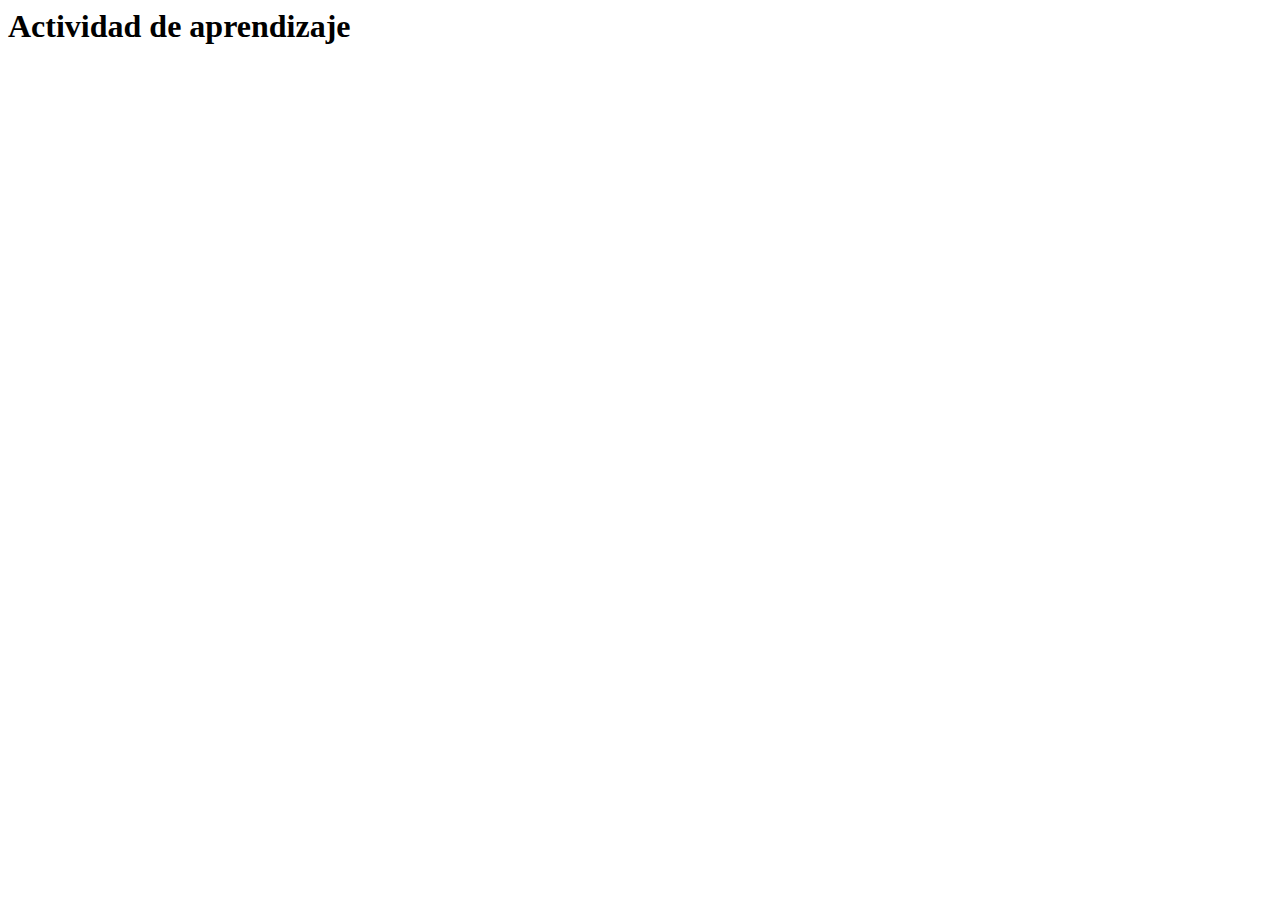
==== public/actividades/actividad.html @ e5ebb2e1 "Initial commit" ====
<html lang="en">
<head>
  <meta charset="UTF-8">
  <meta http-equiv="X-UA-Compatible" content="IE=edge">
  <meta name="viewport" content="width=device-width, initial-scale=1.0">
  <title>Actividad de aprendizaje</title>
</head>
<body>
  <h1>Actividad de aprendizaje</h1>
</body>
</html>
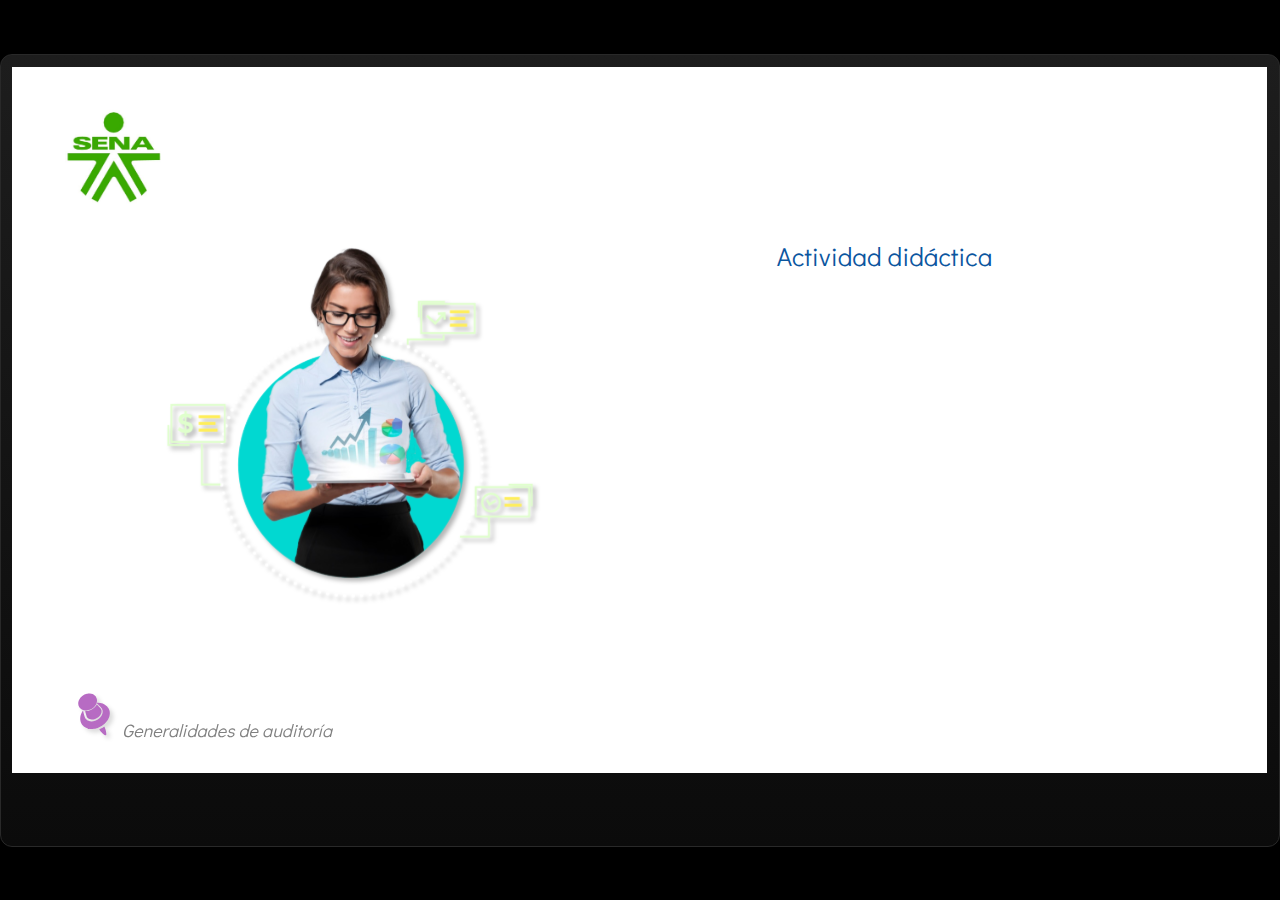
==== commit 177c5eeb: "entrega 1" ====
--- a/public/actividades/actividad.html
+++ b/public/actividades/actividad.html
@@ -1,11 +1,423 @@
-<html lang="en">
+﻿<!doctype html>
+<html lang="es">
 <head>
-  <meta charset="UTF-8">
-  <meta http-equiv="X-UA-Compatible" content="IE=edge">
-  <meta name="viewport" content="width=device-width, initial-scale=1.0">
-  <title>Actividad de aprendizaje</title>
+  <meta charset="utf-8">
+  <!-- Creado con Storyline 360 - http://www.articulate.com  -->
+  <!-- version: 3.75.30269.0 -->
+  <title>Actividad did&#225;ctica</title>
+  <meta http-equiv="x-ua-compatible" content="IE=edge"/>
+  <meta name="viewport" content="width=device-width,initial-scale=1,user-scalable=no,shrink-to-fit=no,minimal-ui"/>
+  <meta name="apple-mobile-web-app-capable" content="yes"/>
+  <style>
+    html, body { height: 100%; padding: 0; margin: 0 }
+    #app { height: 100%; width: 100%; }
+  </style>
+
+  <script>
+    window.DS = {};
+    window.globals = {
+      DATA_PATH_BASE: '',
+      HAS_FRAME: true,
+      HAS_SLIDE: true,
+
+      lmsPresent: false,
+      tinCanPresent: false,
+      cmi5Present: false,
+      aoSupport: false,
+      scale: 'show all',
+      captureRc: false,
+      browserSize: 'optimal',
+      bgColor: '#000000',
+      features: 'AccessibleVideo,BackgroundAudio,ConnectionMessages,FullScreenToggle,InsertSvgPicture,LayerPresentAsDialog,MultipleQuizTracking,PlayerSpeedControl,StreamingVideo,UpdatedThemeEditor,UseAudioElement,VideoTranscripts',
+      themeName: 'classic',
+      preloaderColor: '#FFFFFF',
+      suppressAnalytics: false,
+      productChannel: 'stable',
+      publishSource: 'storyline',
+      aid: 'aid|5304b41d-7af7-4125-b8d1-83eb222823e2',
+      cid: '78f74de7-24e0-4bcf-98dd-7c0b0997ad29',
+      playerVersion: '3.75.30269.0',
+      publishTimestamp: '2023-10-09T04:35:26.6477222Z',
+      maxIosVideoElements: 10,
+      connectionSettings: { },
+
+      
+      parseParams: function(qs) {
+        if (window.globals.parsedParams != null) {
+          return window.globals.parsedParams;
+        }
+        qs = (qs || window.location.search.substr(1)).split('+').join(' ');
+        var params = {},
+            tokens,
+            re = /[?&]?([^=]+)=([^&]*)/g;
+
+        while (tokens = re.exec(qs)) {
+          params[decodeURIComponent(tokens[1]).trim()] =
+            decodeURIComponent(tokens[2]).trim();
+        }
+        window.globals.parsedParams = params;
+        return params;
+      }
+
+    };
+  </script>
+  <script>
+    var isIe11 = ('ActiveXObject' in window || window.MSBlobBuilder != null)
+      && window.msCrypto != null && !window.ActiveXObject;
+    if (isIe11) {
+      window.globals.unsupportedBrowser = true;
+      document.write(atob('[base64]'));
+    }
+  </script>
+  
+  <script>window.THREE = { };</script>
+  
 </head>
-<body>
-  <h1>Actividad de aprendizaje</h1>
+<body style="background: #000000" class="cs-HTML theme-classic">
+  <!-- 360 -->
+  <script>!function(){var e,i=/iPhone/i,o=/iPod/i,n=/iPad/i,t=/\biOS-universal(?:.+)Mac\b/i,r=/\bAndroid(?:.+)Mobile\b/i,a=/Android/i,d=/(?:SD4930UR|\bSilk(?:.+)Mobile\b)/i,p=/Silk/i,l=/Windows Phone/i,u=/\bWindows(?:.+)ARM\b/i,b=/BlackBerry/i,s=/BB10/i,c=/Opera Mini/i,f=/\b(CriOS|Chrome)(?:.+)Mobile/i,h=/Mobile(?:.+)Firefox\b/i,v=function(e){return void 0!==e&&"MacIntel"===e.platform&&"number"==typeof e.maxTouchPoints&&e.maxTouchPoints>1&&"undefined"==typeof MSStream};e=function(e){var m={userAgent:"",platform:"",maxTouchPoints:0};e||"undefined"==typeof navigator?"string"==typeof e?m.userAgent=e:e&&e.userAgent&&(m={userAgent:e.userAgent,platform:e.platform,maxTouchPoints:e.maxTouchPoints||0}):m={userAgent:navigator.userAgent,platform:navigator.platform,maxTouchPoints:navigator.maxTouchPoints||0};var g=m.userAgent,y=g.split("[FBAN");void 0!==y[1]&&(g=y[0]),void 0!==(y=g.split("Twitter"))[1]&&(g=y[0]);var A=function(e){return function(i){return i.test(e)}}(g),w={apple:{phone:A(i)&&!A(l),ipod:A(o),tablet:!A(i)&&(A(n)||v(m))&&!A(l),universal:A(t),device:(A(i)||A(o)||A(n)||A(t)||v(m))&&!A(l)},amazon:{phone:A(d),tablet:!A(d)&&A(p),device:A(d)||A(p)},android:{phone:!A(l)&&A(d)||!A(l)&&A(r),tablet:!A(l)&&!A(d)&&!A(r)&&(A(p)||A(a)),device:!A(l)&&(A(d)||A(p)||A(r)||A(a))||A(/\bokhttp\b/i)},windows:{phone:A(l),tablet:A(u),device:A(l)||A(u)},other:{blackberry:A(b),blackberry10:A(s),opera:A(c),firefox:A(h),chrome:A(f),device:A(b)||A(s)||A(c)||A(h)||A(f)},any:!1,phone:!1,tablet:!1};return w.any=w.apple.device||w.android.device||w.windows.device||w.other.device,w.phone=w.apple.phone||w.android.phone||w.windows.phone,w.tablet=w.apple.tablet||w.android.tablet||w.windows.tablet,w}(),"object"==typeof exports&&"undefined"!=typeof module?module.exports=e:"function"==typeof define&&define.amd?define((function(){return e})):this.isMobile=e}();
+    window.isMobile.apple.tablet = window.isMobile.apple.tablet ||
+      (navigator.platform === 'MacIntel' && navigator.maxTouchPoints > 1);
+    window.isMobile.apple.device = window.isMobile.apple.device || window.isMobile.apple.tablet;
+    window.isMobile.tablet = window.isMobile.tablet || window.isMobile.apple.tablet;
+    window.isMobile.any = window.isMobile.any || window.isMobile.apple.tablet;
+  </script>
+
+  <div id="focus-sink" tabindex="-1"></div>
+
+  <div id="preso"></div>
+  <script>
+    (function() {
+
+      var classTypes = [ 'desktop', 'mobile', 'phone', 'tablet' ];
+
+      var addDeviceClasses = function(prefix, testObj) {
+        var curr, i;
+        for (i = 0; i < classTypes.length; i++) {
+          curr = classTypes[i];
+          if (testObj[curr]) {
+            document.body.classList.add(prefix + curr);
+          }
+        }
+      };
+
+      var params = window.globals.parseParams(),
+          isDevicePreview = params.devicepreview === '1',
+          isPhoneOverride = params.deviceType === 'phone' || (isDevicePreview && params.phone == '1'),
+          isTabletOverride = (params.deviceType === 'tablet' || isDevicePreview) && !isPhoneOverride,
+          isMobileOverride = isPhoneOverride || isTabletOverride;
+
+      var deviceView = {
+        desktop: !window.isMobile.any && !isMobileOverride,
+        mobile: window.isMobile.any || isMobileOverride,
+        phone: isPhoneOverride || (window.isMobile.phone && !isTabletOverride),
+        tablet: isTabletOverride || window.isMobile.tablet
+      };
+
+      window.globals.deviceView = deviceView;
+      window.isMobile.desktop = !window.isMobile.any;
+      window.isMobile.mobile = window.isMobile.any;
+
+      addDeviceClasses('view-', deviceView);
+
+    })();
+  </script>
+  
+  <script src='story_content/user.js' type=text/javascript></script>
+  <div class="slide-loader"></div>
+
+  <script>
+    if (window.globals.deviceView.isMobile) { var doc = document, loader = doc.body.querySelector('.slide-loader'); [ 1, 2, 3 ].forEach(function(n) { var d = doc.createElement('div'); d.style.backgroundColor = window.globals.preloaderColor; d.classList.add('mobile-loader-dot'); d.classList.add('dot' + n); loader.appendChild(d); }); }
+  </script>
+
+  <div class="mobile-load-title-overlay" style="display: none">
+    <div class="mobile-load-title">Actividad did&#225;ctica</div>
+  </div>
+
+  <div class="mobile-chrome-warning"></div>
+
+  
+<style>
+  .warn-connection-dialog {
+    display: none;
+    background: transparent;
+    pointer-events: none;
+    position: fixed;
+    left: 0;
+    top: 0;
+    width: 100%;
+    height: 100%;
+    z-index: 999;
+  }
+
+  .warn-connection-content {
+    border-radius: 4px;
+    background: white;
+    border: 1px solid #E7E7E7;
+    color: #333333;
+    box-shadow: 0 2px 4px rgba(0, 0, 0, 0.25);
+    transition: all 150ms ease-out;
+    position: absolute;
+    white-space: nowrap;
+  }
+
+  .view-phone.is-landscape .warn-connection-content {
+    left: 23px;
+    bottom: 23px;
+  }
+
+  .view-tablet.is-landscape .warn-connection-content {
+    left: 50%;
+    top: 20px;
+    transform: translateX(-50%);
+  }
+
+  .is-portrait .warn-connection-content {
+    transform: translate(-50%, calc(-100% - 15px));
+  }
+
+  .warn-connection-content p {
+    display: inline-block;
+    margin: 0 8px 0 0;
+    line-height: 33px;
+    font-size: 11px;
+  }
+
+  .warn-connection-content svg {
+    position: relative;
+    vertical-align: middle;
+    margin: 0 2px 2px 8px;
+  }
+
+  .view-desktop .warn-connection-content {
+    left: 1.5em;
+    bottom: 1.5em;
+  }
+
+  .view-desktop .warn-connection-content p {
+    font-size: 1.1em;
+  }
+
+  .is-offline .warn-connection-dialog {
+    display: block;
+  }
+
+  .is-offline .cs-panel * {
+    pointer-events: none !important;
+  }
+
+  .is-offline .cs-panel {
+    pointer-events: all !important;
+  }
+
+  .is-offline #nav-controls * {
+    pointer-events: none !important;
+  }
+
+  .is-offline #nav-controls {
+    pointer-events: all !important;
+  }
+</style>
+
+<div class="warn-connection-dialog">
+  <div class="warn-connection-content">
+    <svg width="17" height="15" viewBox="0 0 17 15" xmlns="http://www.w3.org/2000/svg">
+      <path fill="#8F0000" stroke="white" d="M16.07,12.98 L15.88,12.23 L9.51,1.21 C8.97,0.26,7.6,0.26,7.06,1.21 L0.69,12.23 C0.15,13.16,0.81,14.36,1.91,14.36 H14.65 C15.47,14.36,16.05,13.7,16.07,12.98 Z"/>
+      <path fill="white" stroke="white" d="M8.58,5.5 C8.35,5.28,8.5,5.35,8.21,5.32 C8.09,5.35,7.97,5.49,7.96,5.67 C7.97,5.79,7.98,5.92,7.98,6.04 L7.98,6.04 C7.99,6.17,8,6.31,8.01,6.43 L8.01,6.44 C8.03,6.92,8.06,7.41,8.09,7.9 L8.09,7.9 C8.12,8.39,8.14,8.88,8.17,9.37 C8.17,9.39,8.18,9.42,8.2,9.44 C8.23,9.46,8.25,9.47,8.28,9.47 C8.31,9.47,8.34,9.46,8.35,9.44 C8.37,9.43,8.38,9.4,8.39,9.35 L8.39,9.34 C8.39,9.24,8.4,9.15,8.4,9.05 L8.4,9.05 C8.41,8.96,8.41,8.86,8.42,8.75 C8.43,8.44,8.45,8.12,8.47,7.81 L8.47,7.81 C8.49,7.49,8.51,7.18,8.53,6.87 C8.55,6.46,8.56,6.05,8.59,5.64 L8.6,5.62 C8.6,5.57,8.59,5.53,8.58,5.5 L8.21,5.32 Z"/>
+      <circle fill="white" stroke="white" cx="8.3" cy="11.35" r="0.3"/>
+    </svg>
+    <p>You are offline. Trying to reconnect...</p>
+  </div>
+</div>
+
+<script>
+  (function() {
+    window.DS.connection = {
+      warningShown: false,
+      assets: {},
+      loadingAssetGroup: false,
+      retryDelay: 500
+    };
+
+    // @TODO this is POC code and can be cleaned up a bit more if we move forward
+    // with the feature
+
+
+
+    // The `window.globals.features` variable must be set in `webpack.dev.config` when testing locally - it is not enough
+    // to have it in the data - but it must be set there as well.
+    var useConnectionMessages = window.AbortController != null &&
+      window.location.protocol != 'file:' &&
+      window.globals.features.indexOf('ConnectionMessages') != -1;
+
+    window.DS.connection.useConnectionMessages = useConnectionMessages
+
+    var assetCount = 0;
+    var checkLoadedId;
+    var connectionSettings = window.globals.connectionSettings;
+
+    if (useConnectionMessages && connectionSettings != null) {
+      var contentEl = document.querySelector('.warn-connection-content');
+      var messageEl = contentEl.querySelector('p')
+
+      if (connectionSettings.useDarkTheme) {
+        contentEl.style.borderColor = '#BABBBA';
+        contentEl.style.backgroundColor = '#282828';
+        contentEl.style.color = '#FFFFFF';
+      }
+
+      if (connectionSettings.message != null) {
+        messageEl.textContent = window.decodeURIComponent(connectionSettings.message);
+      }
+    }
+
+    function checkAssetsReady() {
+      for (var i in DS.connection.assets) {
+        if (!DS.connection.assets[i].success) {
+          return false;
+        }
+      }
+      return true;
+    }
+
+    function stopAssetGroup() {
+      if (!useConnectionMessages) { return; }
+
+      assetCount = 0;
+
+      DS.connection.oldAssetGroup = DS.connection.assets;
+      DS.connection.assets = {};
+      DS.connection.loadingAssetGroup = false;
+      clearInterval(checkLoadedId);
+    }
+
+    function startAssetGroup() {
+      if (!useConnectionMessages) { return; }
+      var ticks = 0;
+      clearInterval(checkLoadedId);
+      checkLoadedId = setInterval(function() {
+        var loaded = 0;
+        if (assetCount === 0 && loaded === 0) {
+          clearInterval(checkLoadedId);
+          return;
+        }
+
+        for (var i in DS.connection.assets) {
+          if (DS.connection.assets[i].success) {
+            loaded++;
+          }
+        }
+
+        if (assetCount === loaded && checkAssetsReady()) {
+          for (var i in DS.connection.assets) {
+            if (DS.connection.assets[i].action) {
+              DS.connection.assets[i].action();
+            }
+          }
+          hideWarning();
+          stopAssetGroup();
+        }
+      }, 100)
+    }
+
+    function requiredAsset(url, action, retry, type) {
+      if (!useConnectionMessages) { return; }
+      if (DS.connection.assets[url]) { return; }
+
+      DS.connection.assets[url] = {
+        success: false, action: action, retry: retry, type: type
+      };
+      assetCount = Object.keys(DS.connection.assets).length;
+      if (!DS.connection.loadingAssetGroup) {
+        startAssetGroup();
+      }
+      DS.connection.loadingAssetGroup = true;
+    }
+
+    function assetLoaded(url) {
+      if (!useConnectionMessages) { return; }
+      if (DS.connection.assets[url]) {
+        DS.connection.assets[url].success = true;
+      }
+    }
+
+    function assetFailed(url) {
+      if (!useConnectionMessages) { return; }
+      if (!DS.connection.assets[url]) {
+        if (/\.js$/.test(url)) {
+          setTimeout(function() {
+            if (DS.connection.lastSlideLoaded != null) {
+              DS.connection.lastSlideLoaded();
+            }
+          }, DS.connection.retryDelay);
+        }
+        return;
+      }
+      if (!DS.connection.warningShown) { showWarning(); }
+      if (DS.connection.assets[url].retry) {
+        setTimeout(function() {
+          if (!DS.connection.assets[url].success) {
+            DS.connection.assets[url].retry()
+          }
+        }, DS.connection.retryDelay);
+      }
+    }
+
+    function hideWarning() {
+      document.body.classList.remove('is-offline');
+      DS.connection.warningShown = false;
+    }
+    DS.connection.hideWarning = hideWarning
+
+    function showWarning(btn) {
+      document.body.classList.add('is-offline')
+      DS.connection.warningShown = true;
+      updateWarningPosition();
+    }
+
+    function updateWarningPosition() {
+      if (!DS.connection.warningShown) {
+        return;
+      }
+
+      var isPortrait = document.body.classList.contains('is-portrait');
+      var warningEl = document.querySelector('.warn-connection-content');
+
+      if (isPortrait) {
+        var slide = document.querySelector('.primary-slide');
+        var slideRect = slide.getBoundingClientRect();
+
+        warningEl.style.top = `${slideRect.top}px`
+        warningEl.style.left = `${slideRect.left + slideRect.width / 2}px`
+      } else {
+        warningEl.style.top = null;
+        warningEl.style.left = null;
+      }
+
+      window.requestAnimationFrame(updateWarningPosition);
+    }
+
+    // these will all be noops if the feature flag isn't set in
+    // the data and `window.globals.features`
+    DS.connection.requiredAsset = requiredAsset;
+    DS.connection.assetLoaded = assetLoaded;
+    DS.connection.assetFailed = assetFailed;
+    DS.connection.stopAssetGroup = stopAssetGroup;
+    DS.connection.startAssetGroup = startAssetGroup;
+  })();
+</script>
+
+
+  <script>
+    
+    if (window.autoSpider && window.vInterfaceObject) {
+      document.querySelector('.mobile-load-title-overlay').style.display = 'none';
+    }
+  </script>
+
+  
+
+  <link rel="stylesheet" href="html5/data/css/output.min.css" data-noprefix/>
 </body>
-</html>+<script src="html5/lib/scripts/bootstrapper.min.js"></script>
+</html>
--- a/public/actividades/html5/data/css/output.min.css
+++ b/public/actividades/html5/data/css/output.min.css
@@ -0,0 +1,526 @@
+@font-face {
+  font-family: 'Open SansBold CharsBold2A4BCE58';
+  src: url('[data-uri]');
+  font-style: normal;
+  font-weight: normal;
+}
+@font-face {
+  font-family: 'Open Sans Charset1_ 6ae7D8F808D';
+  src: url('[data-uri]');
+  font-style: normal;
+  font-weight: normal;
+}
+@font-face {
+  font-family: 'Didact Gothic Charset1_BD909AD2';
+  src: url('[data-uri]');
+  font-style: normal;
+  font-weight: normal;
+}
+@font-face {
+  font-family: 'Didact GothicItalItalicCEE4D810';
+  src: url('[data-uri]');
+  font-style: normal;
+  font-weight: normal;
+}
+@font-face {
+  font-family: 'Didact GothicBold CBold9C68A6B0';
+  src: url('[data-uri]');
+  font-style: normal;
+  font-weight: normal;
+}
+@font-face {
+  font-family: 'Didact Gothic Charset0_9B944016';
+  src: url('[data-uri]');
+  font-style: normal;
+  font-weight: normal;
+}
+@font-face {
+  font-family: 'Didact GothicItalItalicD861B505';
+  src: url('[data-uri]');
+  font-style: normal;
+  font-weight: normal;
+}
+@font-face {
+  font-family: 'Didact GothicBold CBoldC69CEF59';
+  src: url('[data-uri]');
+  font-style: normal;
+  font-weight: normal;
+}
+.cs-HTML {
+  background: rgba(0, 0, 0, 1);
+}
+.cs-npnxnanbnsnfns00000000001 .cs-infopanel  {
+  box-shadow: 0 1px 0 rgba(0, 0, 0, 1);
+  background: rgba(255, 255, 255, 1);
+}
+.cs-npnxnanbnsnfns00000000001 .cs-infopanel .cs-link {
+  color: rgba(124, 34, 128, 1);
+}
+.cs-npnxnanbnsnfns00000000001 .cs-infopanel .cs-link:hover {
+  color: rgba(0, 0, 238, 1);
+}
+.cs-npnxnanbnsnfns00000000001 .cs-infopanel .cs-name {
+  color: rgba(68, 68, 68, 1);
+}
+.cs-npnxnanbnsnfns00000000001 .cs-infopanel .cs-title {
+  color: rgba(153, 153, 153, 1);
+}
+.cs-npnxnanbnsnfns00000000001 .cs-infopanelpopup  {
+  box-shadow: 0 1px 0 rgba(0, 0, 0, 1);
+  background: linear-gradient(180deg, rgba(29, 29, 29, 1) 0%, rgba(11, 11, 11, 1) 100%);
+}
+.cs-npnxnanbnsnfns00000000001 .cs-infopanelpopup .cs-link {
+  color: rgba(255, 255, 255, 1);
+}
+.cs-npnxnanbnsnfns00000000001 .cs-infopanelpopup .cs-link:hover {
+  color: rgba(117, 117, 117, 1);
+}
+.cs-npnxnanbnsnfns00000000001 .cs-infopanelpopup .cs-name {
+  color: rgba(114, 114, 114, 1);
+}
+.cs-npnxnanbnsnfns00000000001 .cs-infopanelpopup .cs-bio {
+  color: rgba(255, 255, 255, 1);
+}
+.cs-npnxnanbnsnfns00000000001 .cs-timer  {
+  color: rgba(255, 255, 255, 1);
+}
+.cs-npnxnanbnsnfns00000000001 .cs-duration stop:first-child {
+  stop-color: rgba(0, 215, 255, 1);
+}
+.cs-npnxnanbnsnfns00000000001 .cs-duration stop:last-child {
+  stop-color: rgba(0, 171, 255, 1);
+}
+.cs-npnxnanbnsnfns00000000001 .cs-elapsed stop:first-child {
+  stop-color: rgba(254, 227, 71, 1);
+}
+.cs-npnxnanbnsnfns00000000001 .cs-elapsed stop:last-child {
+  stop-color: rgba(252, 204, 42, 1);
+}
+.cs-npnxnanbnsnfns00000000001 .cs-timer .cs-pie .cs-innerstroke {
+  stroke: rgba(255, 255, 255, 1);
+}
+.cs-npnxnanbnsnfns00000000001 .cs-timer .cs-pie .cs-innerborder {
+  stroke: rgba(204, 204, 204, 1);
+}
+.cs-npnxnanbnsnfns00000000001 .cs-window  {
+  box-shadow: 0 8px 5px rgba(0, 0, 0, 0.2);
+  border-color: rgba(29, 29, 29, 1);
+  background: rgba(42, 42, 42, 1);
+  color: rgba(255, 255, 255, 1);
+}
+.cs-npnxnanbnsnfns00000000001 .cs-window .cs-diva {
+  border-color: rgba(49, 49, 49, 1);
+}
+.cs-npnxnanbnsnfns00000000001 .cs-window .cs-divb {
+  border-color: rgba(14, 14, 14, 1);
+}
+.cs-npnxnanbnsnfns00000000001 .cs-editor .cs-editor-slide {
+  color: rgba(255, 255, 255, 1);
+}
+.cs-npnxnanbnsnfns00000000001 .cs-editor .cs-editor-html {
+  color: rgba(255, 255, 255, 1);
+}
+.cs-npnxnanbnsnfns00000000001 .cs-editor .cs-editor-button {
+  text-shadow: 0 1px 0 rgba(0, 0, 0, 1);
+  color: rgba(255, 255, 255, 1);
+  border-color: rgba(3, 3, 3, 1);
+  background: linear-gradient(180deg, rgba(51, 51, 51, 1) 0%, rgba(20, 20, 20, 1) 100%);
+}
+.cs-npnxnanbnsnfns00000000001 .cs-editor .cs-editor-button:hover {
+  background: linear-gradient(180deg, rgba(58, 58, 58, 1) 0%, rgba(12, 12, 12, 1) 100%);
+}
+.cs-npnxnanbnsnfns00000000001 .cs-editor .cs-editor-button:active {
+  background: linear-gradient(180deg, rgba(20, 20, 20, 1) 0%, rgba(50, 50, 50, 1) 100%);
+}
+.cs-npnxnanbnsnfns00000000001 .cs-listitem  {
+  color: rgba(255, 255, 255, 1);
+  border-color: rgba(52, 52, 52, 1);
+}
+.cs-npnxnanbnsnfns00000000001 .cs-listitem.cs-viewed {
+  color: rgba(135, 135, 135, 1);
+}
+.cs-npnxnanbnsnfns00000000001 .cs-listitem.cs-selected {
+  color: rgba(255, 255, 255, 1);
+  background: rgba(63, 63, 63, 1);
+}
+.cs-npnxnanbnsnfns00000000001 .cs-listitem.cs-selected:hover {
+  background: rgba(63, 63, 63, 1);
+}
+.cs-npnxnanbnsnfns00000000001 .cs-listitem.cs-selected.hover {
+  background: rgba(63, 63, 63, 1);
+}
+.cs-npnxnanbnsnfns00000000001 .cs-listitem.cs-selected:focus {
+  background: rgba(63, 63, 63, 1);
+}
+.cs-npnxnanbnsnfns00000000001 .cs-listitem .cs-icon-carrot {
+  fill: rgba(255, 255, 255, 1);
+}
+.cs-npnxnanbnsnfns00000000001 .cs-listitem .cs-icon-carrot .cs-shadow {
+  fill: rgba(0, 0, 0, 1);
+}
+.cs-npnxnanbnsnfns00000000001 .cs-listitem:hover {
+  background: rgba(49, 49, 49, 1);
+}
+.cs-npnxnanbnsnfns00000000001 .cs-listitem.hover {
+  background: rgba(49, 49, 49, 1);
+}
+.cs-npnxnanbnsnfns00000000001 .cs-listitem:focus {
+  background: rgba(49, 49, 49, 1);
+}
+.cs-npnxnanbnsnfns00000000001 .cs-glossary  {
+  color: rgba(255, 255, 255, 1);
+}
+.cs-npnxnanbnsnfns00000000001 .cs-glossary .cs-scrolling-panel {
+  background: rgba(51, 51, 51, 1);
+}
+.cs-npnxnanbnsnfns00000000001 .cs-glossary .cs-term.cs-selected .cs-choice-list-trigger {
+  color: rgba(255, 255, 255, 1);
+  background: rgba(63, 63, 63, 1);
+}
+.cs-npnxnanbnsnfns00000000001 .cs-glossary .cs-term.cs-selected .cs-choice-list-trigger:focus {
+  color: rgba(255, 255, 255, 1);
+  background: rgba(63, 63, 63, 1);
+}
+.cs-npnxnanbnsnfns00000000001 .cs-glossary .cs-term:hover .cs-choice-list-trigger {
+  background: rgba(28, 28, 28, 1);
+}
+.cs-npnxnanbnsnfns00000000001 .cs-glossary .cs-term.hover .cs-choice-list-trigger {
+  background: rgba(28, 28, 28, 1);
+}
+.cs-npnxnanbnsnfns00000000001 .cs-glossary .cs-term .cs-choice-list-trigger:focus {
+  background: rgba(28, 28, 28, 1);
+}
+.cs-npnxnanbnsnfns00000000001 .cs-glossary .cs-diva {
+  border-color: rgba(61, 61, 61, 1);
+}
+.cs-npnxnanbnsnfns00000000001 .cs-glossary .cs-divb {
+  border-color: rgba(32, 32, 32, 1);
+}
+.cs-npnxnanbnsnfns00000000001 .cs-glossary .cs-divc {
+  border-color: rgba(61, 61, 61, 1);
+}
+.cs-npnxnanbnsnfns00000000001 .cs-glossary .cs-heading {
+  color: rgba(255, 255, 255, 1);
+}
+.cs-npnxnanbnsnfns00000000001 .cs-resource .cs-separator {
+  border-color: rgba(44, 44, 44, 1);
+}
+.cs-npnxnanbnsnfns00000000001 .cs-outline  {
+  color: rgba(255, 255, 255, 1);
+}
+.cs-npnxnanbnsnfns00000000001 .cs-outline .cs-diva {
+  border-color: rgba(28, 28, 28, 1);
+}
+.cs-npnxnanbnsnfns00000000001 .cs-outline .cs-divb {
+  border-color: rgba(54, 54, 54, 1);
+}
+.cs-npnxnanbnsnfns00000000001 .cs-outline .cs-divc {
+  border-color: rgba(52, 52, 52, 1);
+}
+.cs-npnxnanbnsnfns00000000001 .cs-outline .cs-search-filter:hover {
+  color: rgba(117, 117, 117, 1);
+}
+.cs-npnxnanbnsnfns00000000001 .cs-outline .cs-search-filter.hover {
+  color: rgba(117, 117, 117, 1);
+}
+.cs-npnxnanbnsnfns00000000001 .cs-transcript  {
+  color: rgba(255, 255, 255, 1);
+}
+.cs-npnxnanbnsnfns00000000001 .cs-transcript .cs-div {
+  border-color: rgba(44, 44, 44, 1);
+}
+.cs-npnxnanbnsnfns00000000001 .cs-tabs:not(.topmenu-item) {
+  color: rgba(114, 114, 114, 1);
+}
+.cs-npnxnanbnsnfns00000000001 .cs-tabs .cs-inner-button:not(.topmenu-item) {
+  text-shadow: 0 1px 0 rgba(0, 0, 0, 1);
+}
+.cs-npnxnanbnsnfns00000000001 .cs-tabs:hover:not(.topmenu-item) {
+  color: rgba(82, 84, 84, 1);
+}
+.cs-npnxnanbnsnfns00000000001 .cs-tabs.cs-selected {
+  background: rgba(36, 36, 36, 1);
+  color: rgba(255, 255, 255, 1);
+}
+.cs-npnxnanbnsnfns00000000001 .cs-seekcontrol  {
+  background: linear-gradient(180deg, rgba(51, 51, 51, 1) 0%, rgba(20, 20, 20, 1) 100%);
+  border-color: rgba(3, 3, 3, 1);
+}
+.cs-npnxnanbnsnfns00000000001 .cs-seekcontrol .cs-button:hover .cs-icon {
+  fill: rgba(255, 255, 255, 1);
+}
+.cs-npnxnanbnsnfns00000000001 .cs-seekcontrol .cs-button.hover .cs-icon {
+  fill: rgba(255, 255, 255, 1);
+}
+.cs-npnxnanbnsnfns00000000001 .cs-seekcontrol .cs-button .cs-icon-shadow {
+  fill: rgba(0, 0, 0, 1);
+}
+.cs-npnxnanbnsnfns00000000001 .cs-seekcontrol .cs-button .cs-icon {
+  fill: rgba(255, 255, 255, 1);
+}
+.cs-npnxnanbnsnfns00000000001 .cs-seekcontrol .cs-seek .cs-fill {
+  background: rgba(255, 255, 255, 1);
+}
+.cs-npnxnanbnsnfns00000000001 .cs-seekcontrol .cs-seek {
+  background: rgba(34, 34, 34, 1);
+  border-color: rgba(26, 26, 26, 1);
+}
+.cs-npnxnanbnsnfns00000000001 .cs-searchinput .cs-input {
+  color: rgba(45, 45, 45, 1);
+  border-color: rgba(32, 32, 32, 1);
+  background: rgba(255, 255, 255, 1);
+}
+.cs-npnxnanbnsnfns00000000001 .cs-searchinput .cs-input:focus {
+  color: rgba(45, 45, 45, 1);
+  background: rgba(255, 255, 255, 1);
+}
+.cs-npnxnanbnsnfns00000000001 .cs-searchinput .cs-input:hover {
+  box-shadow: inset 0 0 1px 0 rgba(235, 148, 113, 0);
+}
+.cs-npnxnanbnsnfns00000000001 .cs-searchinput .cs-input.hover {
+  box-shadow: inset 0 0 1px 0 rgba(235, 148, 113, 0);
+}
+.cs-npnxnanbnsnfns00000000001 .cs-searchinput .cs-button .cs-icon {
+  fill: rgba(255, 255, 255, 1);
+}
+.cs-npnxnanbnsnfns00000000001 .cs-searchinput .cs-button:hover {
+  fill: linear-gradient(180deg, rgba(58, 58, 58, 1) 0%, rgba(12, 12, 12, 1) 100%);
+}
+.cs-npnxnanbnsnfns00000000001 .cs-searchinput .cs-button.hover {
+  fill: linear-gradient(180deg, rgba(58, 58, 58, 1) 0%, rgba(12, 12, 12, 1) 100%);
+}
+.cs-npnxnanbnsnfns00000000001 .cs-menu  {
+  box-shadow: 0 1px 0 rgba(14, 14, 14, 1);
+  background: rgba(36, 36, 36, 1);
+}
+.cs-npnxnanbnsnfns00000000001 .cs-topmenu-item.active .cs-tab {
+  background: rgba(36, 36, 36, 1);
+}
+.cs-npnxnanbnsnfns00000000001 .cs-logo  {
+  box-shadow: 0 1px 0 rgba(0, 0, 0, 1);
+  background: rgba(255, 255, 255, 1);
+}
+.cs-npnxnanbnsnfns00000000001 .cs-checkbox  {
+  color: rgba(255, 255, 255, 1);
+}
+.cs-npnxnanbnsnfns00000000001 .cs-checkbox:hover {
+  border-color: rgba(156, 156, 156, 1);
+}
+.cs-npnxnanbnsnfns00000000001 .cs-checkbox.hover {
+  border-color: rgba(156, 156, 156, 1);
+}
+.cs-npnxnanbnsnfns00000000001 .cs-checkbox .cs-box {
+  color: rgba(255, 255, 255, 1);
+  border-color: rgba(22, 22, 22, 1);
+}
+.cs-npnxnanbnsnfns00000000001 .cs-checkbox .cs-box:checked::after {
+  color: rgba(43, 196, 0, 1);
+}
+.cs-npnxnanbnsnfns00000000001 .cs-checkbox .cs-box.checked.after {
+  color: rgba(43, 196, 0, 1);
+}
+.cs-npnxnanbnsnfns00000000001 .cs-button  {
+  text-shadow: 0 1px 0 rgba(0, 0, 0, 1);
+  color: rgba(255, 255, 255, 1);
+  border-color: rgba(3, 3, 3, 1);
+  background: linear-gradient(180deg, rgba(57, 169, 0, 1) 0%, rgba(28, 82, 1, 1) 100%);
+  box-shadow: 0 1px 0 rgba(37, 37, 37, 1);
+}
+.cs-npnxnanbnsnfns00000000001 .cs-button .cs-icon {
+  fill: rgba(255, 255, 255, 1);
+}
+.cs-npnxnanbnsnfns00000000001 .cs-button .cs-icon-shadow {
+  fill: rgba(0, 0, 0, 1);
+}
+.cs-npnxnanbnsnfns00000000001 .cs-button:hover {
+  background: linear-gradient(180deg, rgba(31, 91, 59, 1) 0%, rgba(47, 136, 89, 1) 100%);
+}
+.cs-npnxnanbnsnfns00000000001 .cs-button.hover {
+  background: linear-gradient(180deg, rgba(31, 91, 59, 1) 0%, rgba(47, 136, 89, 1) 100%);
+}
+.cs-npnxnanbnsnfns00000000001 .cs-button:active {
+  background: linear-gradient(180deg, rgba(20, 20, 20, 1) 0%, rgba(50, 50, 50, 1) 100%);
+}
+.cs-npnxnanbnsnfns00000000001 .cs-button.cs-disabled:hover {
+  background: linear-gradient(180deg, rgba(57, 169, 0, 1) 0%, rgba(28, 82, 1, 1) 100%);
+}
+.cs-npnxnanbnsnfns00000000001 .cs-button.cs-disabled.hover {
+  background: linear-gradient(180deg, rgba(57, 169, 0, 1) 0%, rgba(28, 82, 1, 1) 100%);
+}
+.cs-npnxnanbnsnfns00000000001 .cs-button.cs-disabled:active {
+  background: linear-gradient(180deg, rgba(57, 169, 0, 1) 0%, rgba(28, 82, 1, 1) 100%);
+}
+.cs-npnxnanbnsnfns00000000001 .cs-button.cs-volume:hover {
+  background: linear-gradient(180deg, rgba(57, 169, 0, 1) 0%, rgba(28, 82, 1, 1) 100%);
+}
+.cs-npnxnanbnsnfns00000000001 .cs-button.cs-volume.hover {
+  background: linear-gradient(180deg, rgba(57, 169, 0, 1) 0%, rgba(28, 82, 1, 1) 100%);
+}
+.cs-npnxnanbnsnfns00000000001 .cs-button.cs-volume:active {
+  background: linear-gradient(180deg, rgba(57, 169, 0, 1) 0%, rgba(28, 82, 1, 1) 100%);
+}
+.cs-npnxnanbnsnfns00000000001.cs-base  {
+  color: rgba(255, 255, 255, 1);
+  border-color: rgba(41, 41, 41, 1);
+  background: linear-gradient(180deg, rgba(29, 29, 29, 1) 0%, rgba(11, 11, 11, 1) 100%);
+}
+.cs-npnxnanbnsnfns00000000001.cs-base .cs-separator .cs-diva {
+  background: rgba(14, 14, 14, 1);
+}
+.cs-npnxnanbnsnfns00000000001.cs-base .cs-separator .cs-divb {
+  background: rgba(49, 49, 49, 1);
+}
+.cs-npnxnanbnsnfns00000000001.cs-base .cs-topmenu-item.active .cs-tab {
+  border-color: rgba(14, 14, 14, 1);
+}
+.cs-npnxnanbnsnfns00000000001.cs-base .cs-topmenu-item.active .cs-panel {
+  border-color: rgba(14, 14, 14, 1);
+}
+.cs-npnxnanbnsnfns00000000001.cs-base .cs-left {
+  background: linear-gradient(180deg, rgba(27, 27, 27, 1) 0%, rgba(10, 10, 10, 1) 100%);
+}
+.cs-npnxnanbnsnfns00000000001.cs-base .cs-area-primary .cs-slide-container {
+  background: linear-gradient(180deg, rgba(29, 29, 29, 1) 0%, rgba(11, 11, 11, 1) 100%);
+}
+.cs-npnxnanbnsnfns00000000001 .cs-volume::-moz-range-thumb {
+  border-color: rgba(28, 28, 28, 1);
+  box-shadow: inset 0 0 1px 0 rgba(90, 90, 90, 1);
+  background: rgba(76, 76, 76, 1);
+}
+.cs-npnxnanbnsnfns00000000001 .cs-volume::-ms-thumb {
+  border-color: rgba(28, 28, 28, 1);
+  box-shadow: inset 0 0 1px 0 rgba(90, 90, 90, 1);
+  background: rgba(76, 76, 76, 1);
+}
+.cs-npnxnanbnsnfns00000000001 .cs-volume::-webkit-slider-thumb {
+  border-color: rgba(28, 28, 28, 1);
+  box-shadow: inset 0 0 1px 0 rgba(90, 90, 90, 1);
+  background: rgba(76, 76, 76, 1);
+}
+.cs-npnxnanbnsnfns00000000001 .cs-volume::-moz-range-track {
+  border-color: rgba(73, 73, 73, 1);
+  background: rgba(49, 49, 49, 1);
+}
+.cs-npnxnanbnsnfns00000000001 .cs-volume::-ms-track {
+  border-color: rgba(73, 73, 73, 1);
+  background: rgba(49, 49, 49, 1);
+}
+.cs-npnxnanbnsnfns00000000001 .cs-volume::-webkit-slider-runnable-track {
+  border-color: rgba(73, 73, 73, 1);
+  background: rgba(49, 49, 49, 1);
+}
+body.show-focus .tab-focus-box {
+  border-color: rgba(156, 235, 120, 1);
+}
+.skipnav {
+  border-color: rgba(156, 235, 120, 1);
+}
+.fn-npnxnanbsnfns00000000001 {
+  font-family: 'Open SansD6FFC9F9';
+  -webkit-font-variant-ligatures: no-common-ligatures;
+  font-variant-ligatures: no-common-ligatures;
+}
+.fn-pxabnsnfns00000000001 {
+  font-family: 'Open SansD6FFC9F9';
+  -webkit-font-variant-ligatures: no-common-ligatures;
+  font-variant-ligatures: no-common-ligatures;
+}
+.fn-npxnabnsnfns00000000001 {
+  font-family: 'Open SansD6FFC9F9';
+  -webkit-font-variant-ligatures: no-common-ligatures;
+  font-variant-ligatures: no-common-ligatures;
+}
+.fn-npnxnanbnsnfns00000000001 {
+  font-family: 'Open SansD6FFC9F9';
+  -webkit-font-variant-ligatures: no-common-ligatures;
+  font-variant-ligatures: no-common-ligatures;
+}
+.fn-pxabnsnfns00000000000 {
+  font-family: 'Open SansD6FFC9F9';
+  -webkit-font-variant-ligatures: no-common-ligatures;
+  font-variant-ligatures: no-common-ligatures;
+}
+@font-face {
+  font-family: 'Open SansD6FFC9F9';
+  src: url('[data-uri]');
+  font-style: normal;
+  font-weight: bold;
+}
+@font-face {
+  font-family: 'Open SansD6FFC9F9';
+  src: url('[data-uri]');
+  font-style: normal;
+  font-weight: normal;
+}
+.cs-InvalidPromptSlide .cs-6VWshqr2Wal-InvalidPromptSlide-btn0 {
+  color: rgba(255, 255, 255, 1);
+  border-color: rgba(3, 3, 3, 1);
+  background: linear-gradient(180deg, rgba(51, 51, 51, 1) 0%, rgba(20, 20, 20, 1) 100%);
+  text-shadow: 0 1px 0 rgba(0, 0, 0, 1);
+}
+.cs-InvalidPromptSlide .cs-6VWshqr2Wal-InvalidPromptSlide-btn0 .cs-html {
+  color: rgba(255, 255, 255, 1);
+}
+.cs-InvalidPromptSlide .cs-6VWshqr2Wal-InvalidPromptSlide-btn0 .cs-slide {
+  border-color: rgba(255, 255, 255, 1);
+}
+.cs-InvalidPromptSlide .cs-6VWshqr2Wal-InvalidPromptSlide-btn0:hover {
+  background: linear-gradient(180deg, rgba(58, 58, 58, 1) 0%, rgba(12, 12, 12, 1) 100%);
+}
+.cs-InvalidPromptSlide .cs-6VWshqr2Wal-InvalidPromptSlide-btn0:active {
+  background: linear-gradient(180deg, rgba(20, 20, 20, 1) 0%, rgba(50, 50, 50, 1) 100%);
+}
+.cs-PrintPromptSlide .cs-6VWshqr2Wal-PrintPromptSlide-btn0 {
+  color: rgba(255, 255, 255, 1);
+  border-color: rgba(3, 3, 3, 1);
+  background: linear-gradient(180deg, rgba(51, 51, 51, 1) 0%, rgba(20, 20, 20, 1) 100%);
+  text-shadow: 0 1px 0 rgba(0, 0, 0, 1);
+}
+.cs-PrintPromptSlide .cs-6VWshqr2Wal-PrintPromptSlide-btn0 .cs-html {
+  color: rgba(255, 255, 255, 1);
+}
+.cs-PrintPromptSlide .cs-6VWshqr2Wal-PrintPromptSlide-btn0 .cs-slide {
+  border-color: rgba(255, 255, 255, 1);
+}
+.cs-PrintPromptSlide .cs-6VWshqr2Wal-PrintPromptSlide-btn0:hover {
+  background: linear-gradient(180deg, rgba(58, 58, 58, 1) 0%, rgba(12, 12, 12, 1) 100%);
+}
+.cs-PrintPromptSlide .cs-6VWshqr2Wal-PrintPromptSlide-btn0:active {
+  background: linear-gradient(180deg, rgba(20, 20, 20, 1) 0%, rgba(50, 50, 50, 1) 100%);
+}
+.cs-ScrollPromptSlide .cs-6VWshqr2Wal-ScrollPromptSlide-btn0 {
+  color: rgba(255, 255, 255, 1);
+  border-color: rgba(3, 3, 3, 1);
+  background: linear-gradient(180deg, rgba(51, 51, 51, 1) 0%, rgba(20, 20, 20, 1) 100%);
+  text-shadow: 0 1px 0 rgba(0, 0, 0, 1);
+}
+.cs-ScrollPromptSlide .cs-6VWshqr2Wal-ScrollPromptSlide-btn0 .cs-html {
+  color: rgba(255, 255, 255, 1);
+}
+.cs-ScrollPromptSlide .cs-6VWshqr2Wal-ScrollPromptSlide-btn0 .cs-slide {
+  border-color: rgba(255, 255, 255, 1);
+}
+.cs-ScrollPromptSlide .cs-6VWshqr2Wal-ScrollPromptSlide-btn0:hover {
+  background: linear-gradient(180deg, rgba(58, 58, 58, 1) 0%, rgba(12, 12, 12, 1) 100%);
+}
+.cs-ScrollPromptSlide .cs-6VWshqr2Wal-ScrollPromptSlide-btn0:active {
+  background: linear-gradient(180deg, rgba(20, 20, 20, 1) 0%, rgba(50, 50, 50, 1) 100%);
+}
+.cs-ExternalInterfaceErrorSlide .cs-buttonOK {
+  color: rgba(255, 255, 255, 1);
+  border-color: rgba(3, 3, 3, 1);
+  background: linear-gradient(180deg, rgba(51, 51, 51, 1) 0%, rgba(20, 20, 20, 1) 100%);
+  text-shadow: 0 1px 0 rgba(0, 0, 0, 1);
+}
+.cs-ExternalInterfaceErrorSlide .cs-buttonOK .cs-html {
+  color: rgba(255, 255, 255, 1);
+}
+.cs-ExternalInterfaceErrorSlide .cs-buttonOK .cs-slide {
+  border-color: rgba(255, 255, 255, 1);
+}
+.cs-ExternalInterfaceErrorSlide .cs-buttonOK:hover {
+  background: linear-gradient(180deg, rgba(58, 58, 58, 1) 0%, rgba(12, 12, 12, 1) 100%);
+}
+.cs-ExternalInterfaceErrorSlide .cs-buttonOK:active {
+  background: linear-gradient(180deg, rgba(20, 20, 20, 1) 0%, rgba(50, 50, 50, 1) 100%);
+}
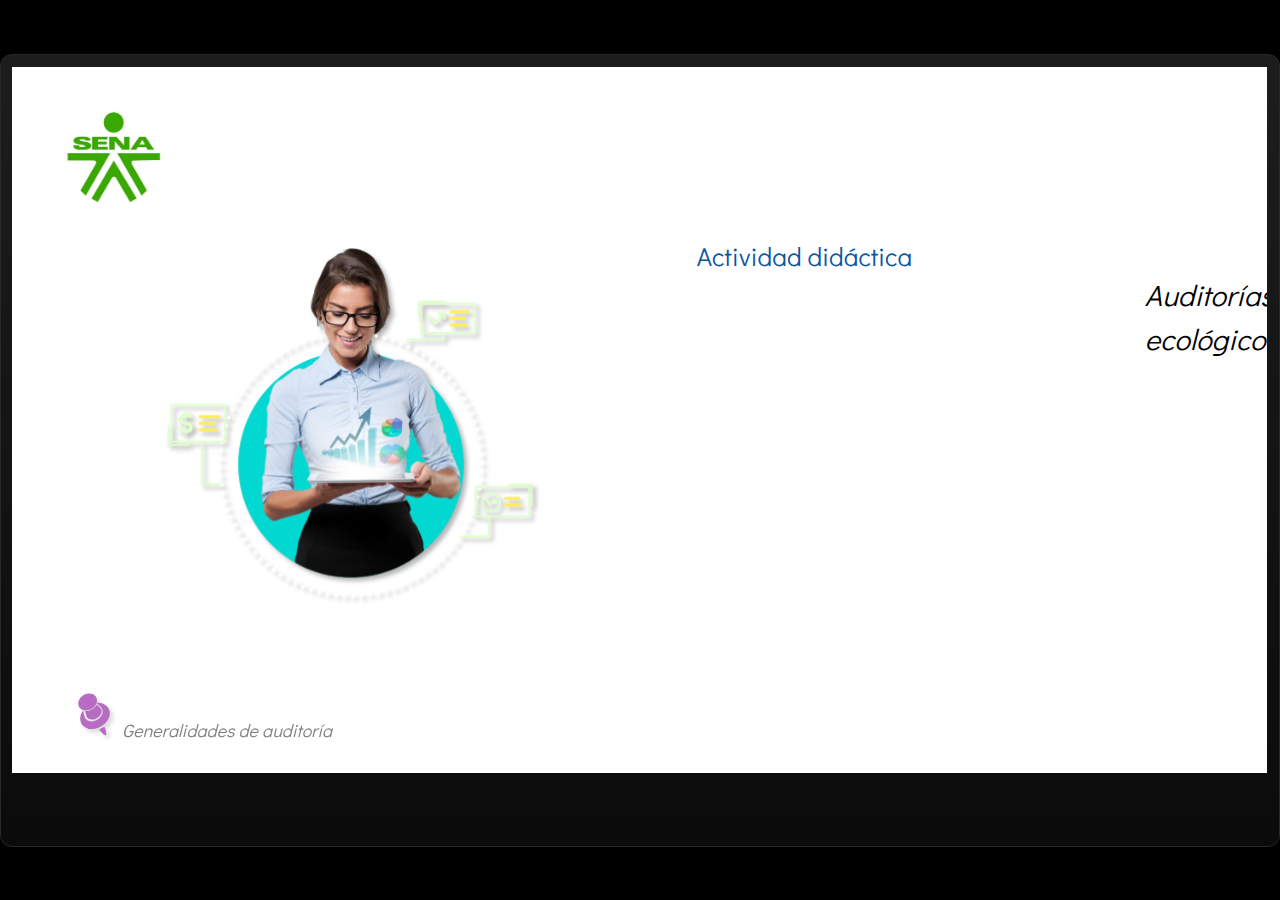
==== commit b9d7bffe: "ajustes lista de chequeo 1" ====
--- a/public/actividades/actividad.html
+++ b/public/actividades/actividad.html
@@ -37,7 +37,7 @@
       aid: 'aid|5304b41d-7af7-4125-b8d1-83eb222823e2',
       cid: '78f74de7-24e0-4bcf-98dd-7c0b0997ad29',
       playerVersion: '3.75.30269.0',
-      publishTimestamp: '2023-10-09T04:35:26.6477222Z',
+      publishTimestamp: '2023-10-18T01:59:02.4641999Z',
       maxIosVideoElements: 10,
       connectionSettings: { },
 
--- a/public/actividades/html5/data/css/output.min.css
+++ b/public/actividades/html5/data/css/output.min.css
@@ -1,29 +1,29 @@
 @font-face {
-  font-family: 'Open SansBold CharsBold2A4BCE58';
+  font-family: 'Open SansBold CharsBold0C6DD62F';
   src: url('[data-uri]');
   font-style: normal;
   font-weight: normal;
 }
 @font-face {
-  font-family: 'Open Sans Charset1_ 6ae7D8F808D';
+  font-family: 'Open Sans Charset1_ 5o9AF54191E';
   src: url('[data-uri]');
   font-style: normal;
   font-weight: normal;
 }
 @font-face {
-  font-family: 'Didact Gothic Charset1_BD909AD2';
+  font-family: 'Didact Gothic Charset1_63DBD4D2';
   src: url('[data-uri]');
   font-style: normal;
   font-weight: normal;
 }
 @font-face {
-  font-family: 'Didact GothicItalItalicCEE4D810';
+  font-family: 'Didact GothicItalItalic8E616DC2';
   src: url('[data-uri]');
   font-style: normal;
   font-weight: normal;
 }
 @font-face {
-  font-family: 'Didact GothicBold CBold9C68A6B0';
+  font-family: 'Didact GothicBold CBold637CC49D';
   src: url('[data-uri]');
   font-style: normal;
   font-weight: normal;
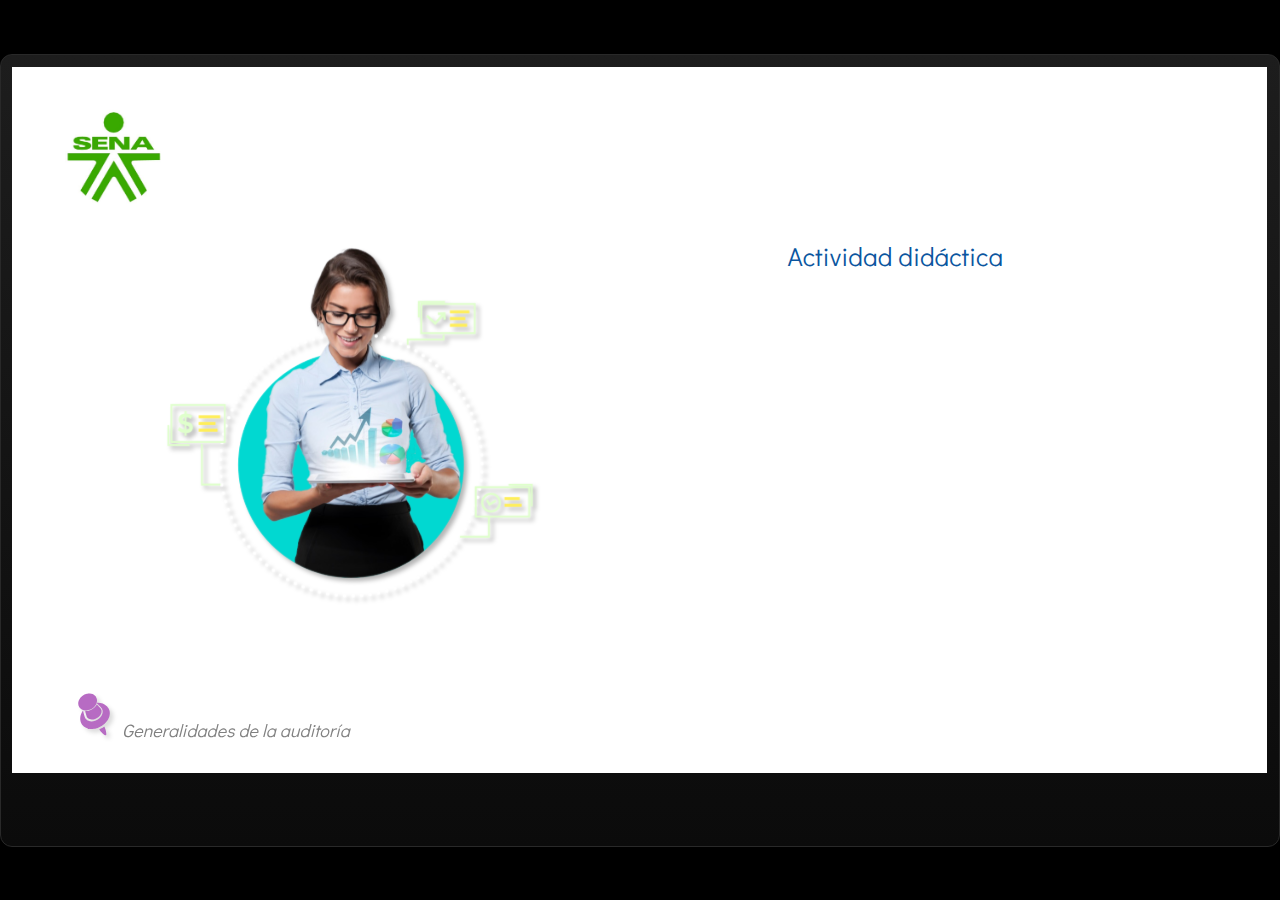
==== commit 481fd8a9: "empaquetado" ====
--- a/public/actividades/actividad.html
+++ b/public/actividades/actividad.html
@@ -37,7 +37,7 @@
       aid: 'aid|5304b41d-7af7-4125-b8d1-83eb222823e2',
       cid: '78f74de7-24e0-4bcf-98dd-7c0b0997ad29',
       playerVersion: '3.75.30269.0',
-      publishTimestamp: '2023-10-18T01:59:02.4641999Z',
+      publishTimestamp: '2023-10-28T17:49:01.3306834Z',
       maxIosVideoElements: 10,
       connectionSettings: { },
 
--- a/public/actividades/html5/data/css/output.min.css
+++ b/public/actividades/html5/data/css/output.min.css
@@ -1,36 +1,36 @@
 @font-face {
-  font-family: 'Open SansBold CharsBold0C6DD62F';
+  font-family: 'Open SansBold CharsBoldEB2650A4';
   src: url('[data-uri]');
   font-style: normal;
   font-weight: normal;
 }
 @font-face {
-  font-family: 'Open Sans Charset1_ 5o9AF54191E';
+  font-family: 'Open Sans Charset1_ 6fE3AF0A16E';
   src: url('[data-uri]');
   font-style: normal;
   font-weight: normal;
 }
 @font-face {
-  font-family: 'Didact Gothic Charset1_63DBD4D2';
-  src: url('[data-uri]');
-  font-style: normal;
-  font-weight: normal;
-}
-@font-face {
-  font-family: 'Didact GothicItalItalic8E616DC2';
+  font-family: 'Didact Gothic Charset1_ED12F4F7';
+  src: url('[data-uri]');
+  font-style: normal;
+  font-weight: normal;
+}
+@font-face {
+  font-family: 'Didact GothicItalItalicE096A088';
   src: url('[data-uri]');
   font-style: normal;
   font-weight: normal;
 }
 @font-face {
-  font-family: 'Didact GothicBold CBold637CC49D';
+  font-family: 'Didact GothicBold CBold638E6C38';
   src: url('[data-uri]');
   font-style: normal;
   font-weight: normal;
 }
 @font-face {
   font-family: 'Didact Gothic Charset0_9B944016';
-  src: url('[data-uri]');
+  src: url('[data-uri]');
   font-style: normal;
   font-weight: normal;
 }
